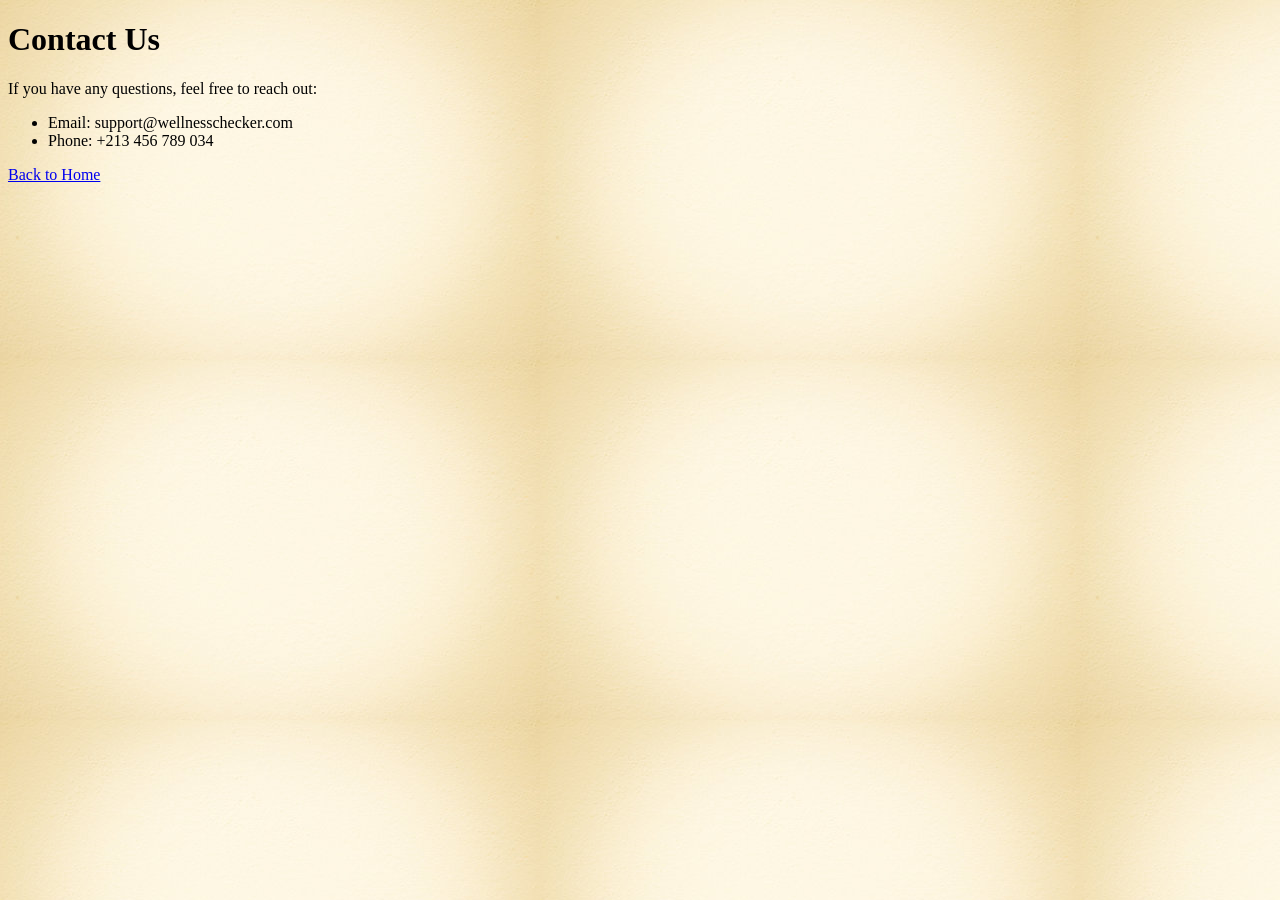
==== contact.html @ 63f95896 "initial commit" ====
<!DOCTYPE html>
<html lang="en">
<head>
    <meta charset="UTF-8">
    <meta name="viewport" content="width=device-width, initial-scale=1.0">
    <title>Contact - Wellness Checker</title>
</head>
<body background="background.jpg">
    <h1>Contact Us</h1>
    <p>If you have any questions, feel free to reach out:</p>
    <ul>
        <li>Email: support@wellnesschecker.com</li>
        <li>Phone: +213 456 789 034</li>
    </ul>
    <p><a href="landing.html">Back to Home</a></p>
</body>
</html>
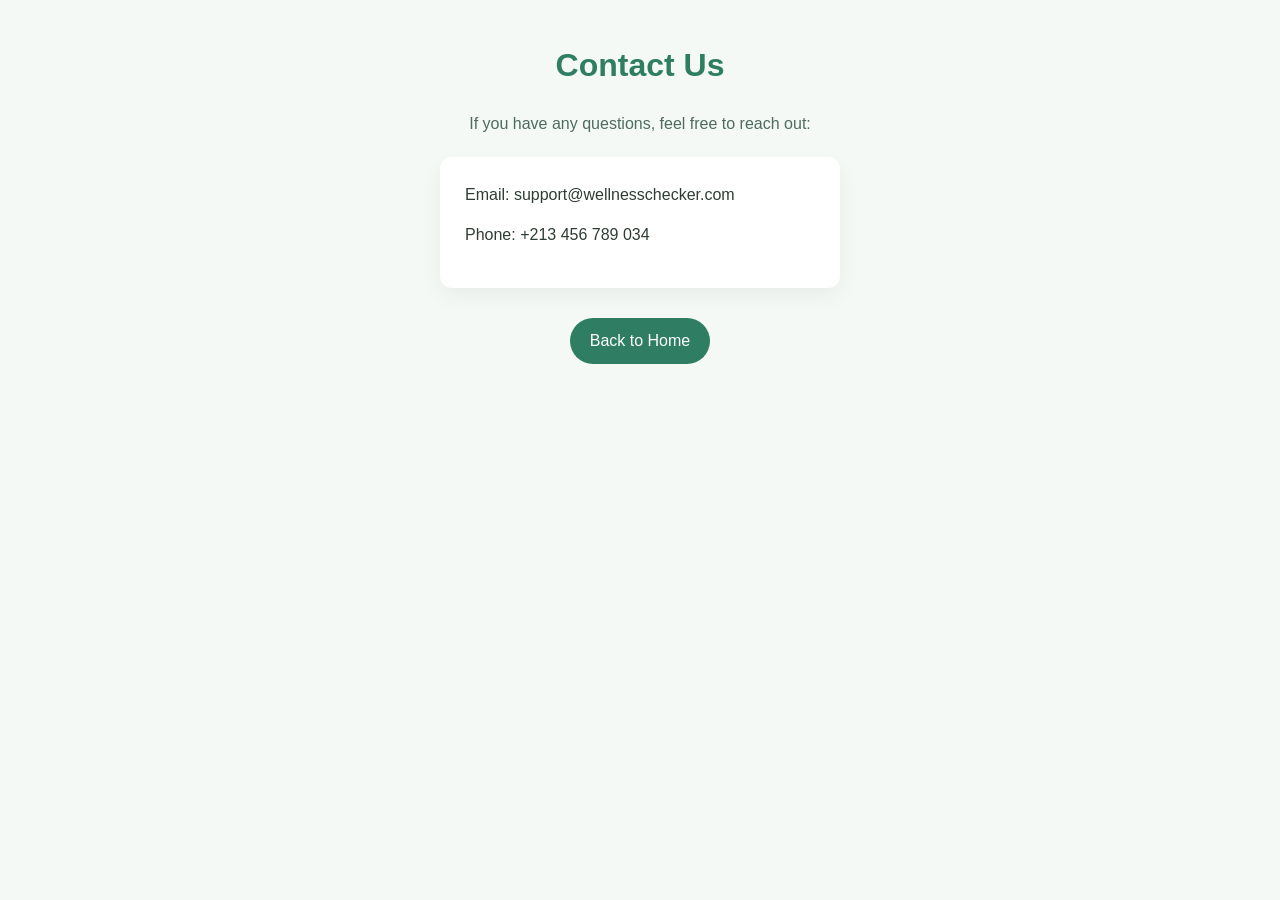
==== commit 95e45dec: "initial commit" ====
--- a/contact.html
+++ b/contact.html
@@ -1,11 +1,11 @@
 <!DOCTYPE html>
 <html lang="en">
-<head>
+<head> <link rel="stylesheet" href="styles3.css">
     <meta charset="UTF-8">
     <meta name="viewport" content="width=device-width, initial-scale=1.0">
     <title>Contact - Wellness Checker</title>
-</head>
-<body background="background.jpg">
+</head> <link rel="stylesheet" href="styles3.css">
+
     <h1>Contact Us</h1>
     <p>If you have any questions, feel free to reach out:</p>
     <ul>
--- a/styles3.css
+++ b/styles3.css
@@ -0,0 +1,65 @@
+/* Reset */
+* {
+    margin: 0;
+    padding: 0;
+    box-sizing: border-box;
+}
+
+/* Page base */
+body {
+    font-family: "Segoe UI", Arial, sans-serif;
+    background-color: #f4f9f6;
+    color: #2e3d33;
+    line-height: 1.6;
+    padding: 40px 20px;
+}
+
+/* Page title */
+h1 {
+    text-align: center;
+    color: #2f7d63;
+    margin-bottom: 20px;
+}
+
+/* Intro text */
+p {
+    text-align: center;
+    margin-bottom: 20px;
+    color: #4f6b5c;
+}
+
+/* Contact list */
+ul {
+    max-width: 400px;
+    margin: 0 auto 30px;
+    list-style: none;
+    background-color: #ffffff;
+    padding: 25px;
+    border-radius: 12px;
+    box-shadow: 0 8px 20px rgba(0, 0, 0, 0.05);
+}
+
+ul li {
+    margin-bottom: 15px;
+    font-size: 16px;
+}
+
+/* Back link */
+a {
+    display: inline-block;
+    text-decoration: none;
+    color: #ffffff;
+    background-color: #2f7d63;
+    padding: 10px 20px;
+    border-radius: 25px;
+    transition: opacity 0.3s ease;
+}
+
+a:hover {
+    opacity: 0.85;
+}
+
+/* Center back link */
+p:last-of-type {
+    text-align: center;
+}
--- a/styles3.css
+++ b/styles3.css
@@ -0,0 +1,65 @@
+/* Reset */
+* {
+    margin: 0;
+    padding: 0;
+    box-sizing: border-box;
+}
+
+/* Page base */
+body {
+    font-family: "Segoe UI", Arial, sans-serif;
+    background-color: #f4f9f6;
+    color: #2e3d33;
+    line-height: 1.6;
+    padding: 40px 20px;
+}
+
+/* Page title */
+h1 {
+    text-align: center;
+    color: #2f7d63;
+    margin-bottom: 20px;
+}
+
+/* Intro text */
+p {
+    text-align: center;
+    margin-bottom: 20px;
+    color: #4f6b5c;
+}
+
+/* Contact list */
+ul {
+    max-width: 400px;
+    margin: 0 auto 30px;
+    list-style: none;
+    background-color: #ffffff;
+    padding: 25px;
+    border-radius: 12px;
+    box-shadow: 0 8px 20px rgba(0, 0, 0, 0.05);
+}
+
+ul li {
+    margin-bottom: 15px;
+    font-size: 16px;
+}
+
+/* Back link */
+a {
+    display: inline-block;
+    text-decoration: none;
+    color: #ffffff;
+    background-color: #2f7d63;
+    padding: 10px 20px;
+    border-radius: 25px;
+    transition: opacity 0.3s ease;
+}
+
+a:hover {
+    opacity: 0.85;
+}
+
+/* Center back link */
+p:last-of-type {
+    text-align: center;
+}
